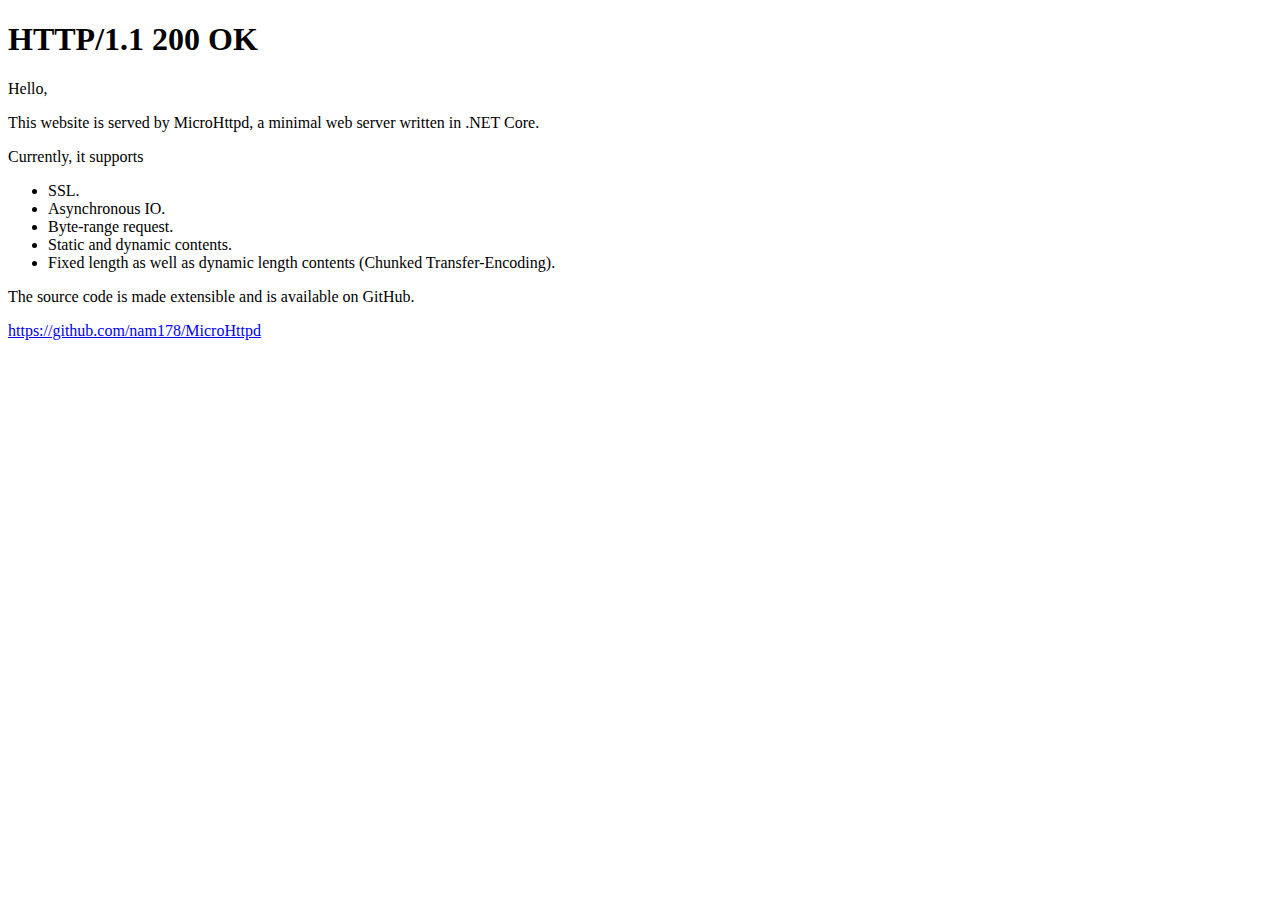
==== Demo/www/Index.html @ 78c78823 "Adding demo web page + supporting range request." ====
﻿<!DOCTYPE html>
<html>
<head>
	<title>MicroHttp | Your Own Minimal Web Server</title>
</head>
<body>
	<h1>HTTP/1.1 200 OK</h1>
	<p>Hello,</p>
	<p>This website is served by MicroHttpd, a minimal web server written in .NET Core.</p>
	<p>Currently, it supports</p>
	<ul>
		<li>SSL.</li>
		<li>Asynchronous IO.</li>
		<li>Byte-range request.</li>
		<li>Static and dynamic contents.</li>
		<li>Fixed length as well as dynamic length contents (Chunked Transfer-Encoding).</li>
	</ul>
	<p>The source code is made extensible and is available on GitHub.</p>
	<a href="https://github.com/nam178/MicroHttpd">https://github.com/nam178/MicroHttpd</a>
</body>
</html>
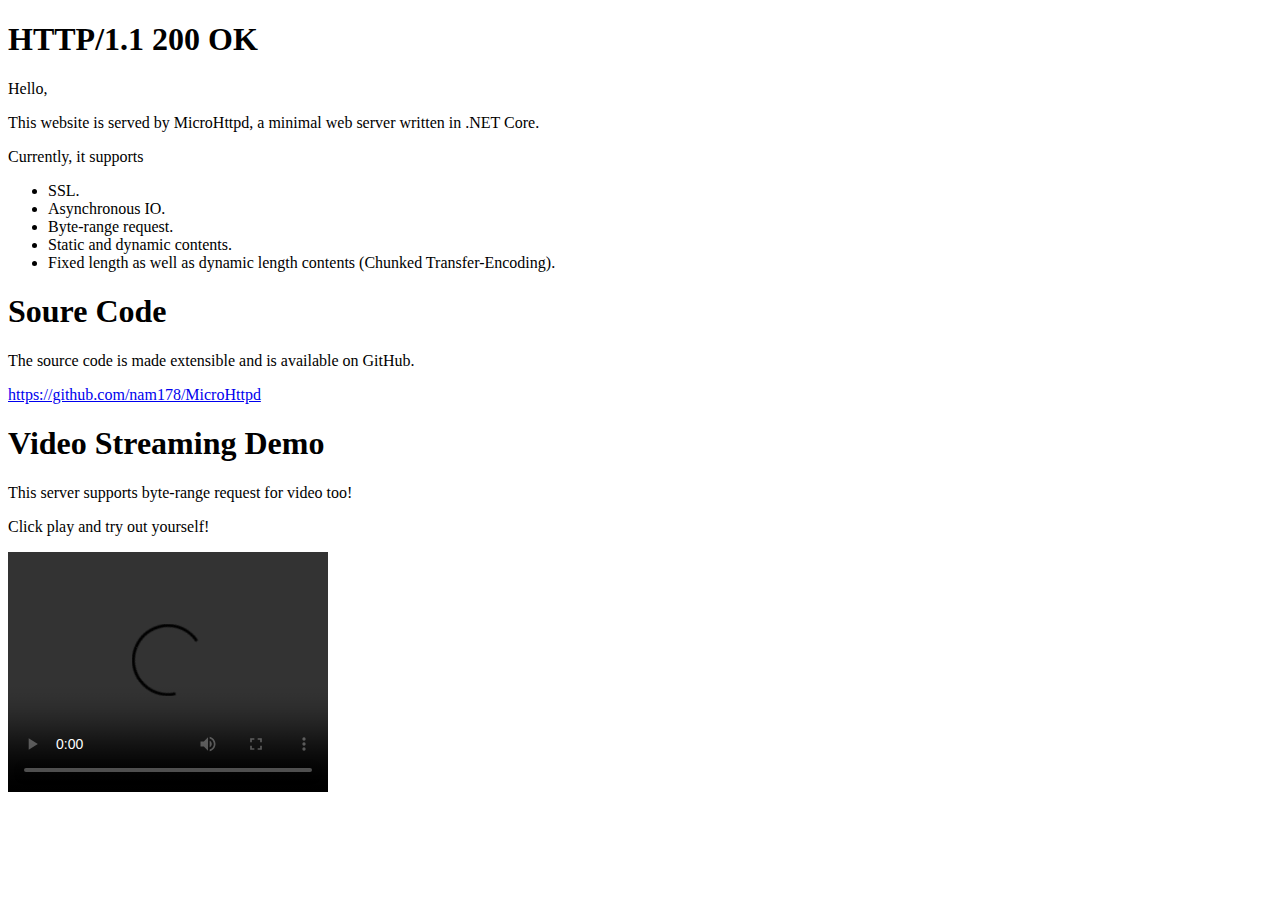
==== commit b64b9117: "Fixed issues after more testing + finished the demo web page." ====
--- a/Demo/www/Index.html
+++ b/Demo/www/Index.html
@@ -2,20 +2,37 @@
 <html>
 <head>
 	<title>MicroHttp | Your Own Minimal Web Server</title>
+	<link rel="stylesheet" href="/Reset.css">
+	<link rel="stylesheet" href="/Style.css">
+	<link href="https://fonts.googleapis.com/css?family=Montserrat|Oswald" rel="stylesheet">
 </head>
 <body>
-	<h1>HTTP/1.1 200 OK</h1>
-	<p>Hello,</p>
-	<p>This website is served by MicroHttpd, a minimal web server written in .NET Core.</p>
-	<p>Currently, it supports</p>
-	<ul>
-		<li>SSL.</li>
-		<li>Asynchronous IO.</li>
-		<li>Byte-range request.</li>
-		<li>Static and dynamic contents.</li>
-		<li>Fixed length as well as dynamic length contents (Chunked Transfer-Encoding).</li>
-	</ul>
-	<p>The source code is made extensible and is available on GitHub.</p>
-	<a href="https://github.com/nam178/MicroHttpd">https://github.com/nam178/MicroHttpd</a>
+	<div id="container-info" class="container">
+		<h1>HTTP/1.1 200 OK</h1>
+		<p>Hello,</p>
+		<p>This website is served by MicroHttpd, a minimal web server written in .NET Core.</p>
+		<p>Currently, it supports</p>
+		<ul>
+			<li>SSL.</li>
+			<li>Asynchronous IO.</li>
+			<li>Byte-range request.</li>
+			<li>Static and dynamic contents.</li>
+			<li>Fixed length as well as dynamic length contents (Chunked Transfer-Encoding).</li>
+		</ul>
+	</div>
+	<div id="container-source">
+		<h1>Soure Code</h1>
+		<p>The source code is made extensible and is available on GitHub.</p>
+		<a href="https://github.com/nam178/MicroHttpd">https://github.com/nam178/MicroHttpd</a>
+	</div>
+	
+	<div id="container-video-demo">
+		<h1>Video Streaming Demo</h1>
+		<p>This server supports byte-range request for video too!</p>
+		<p>Click play and try out yourself!</p>
+		<video width="320" height="240" controls>
+			<source src="BigBuckBunny_320x180.mp4" type="video/mp4">
+		</video>
+	</div>
 </body>
 </html>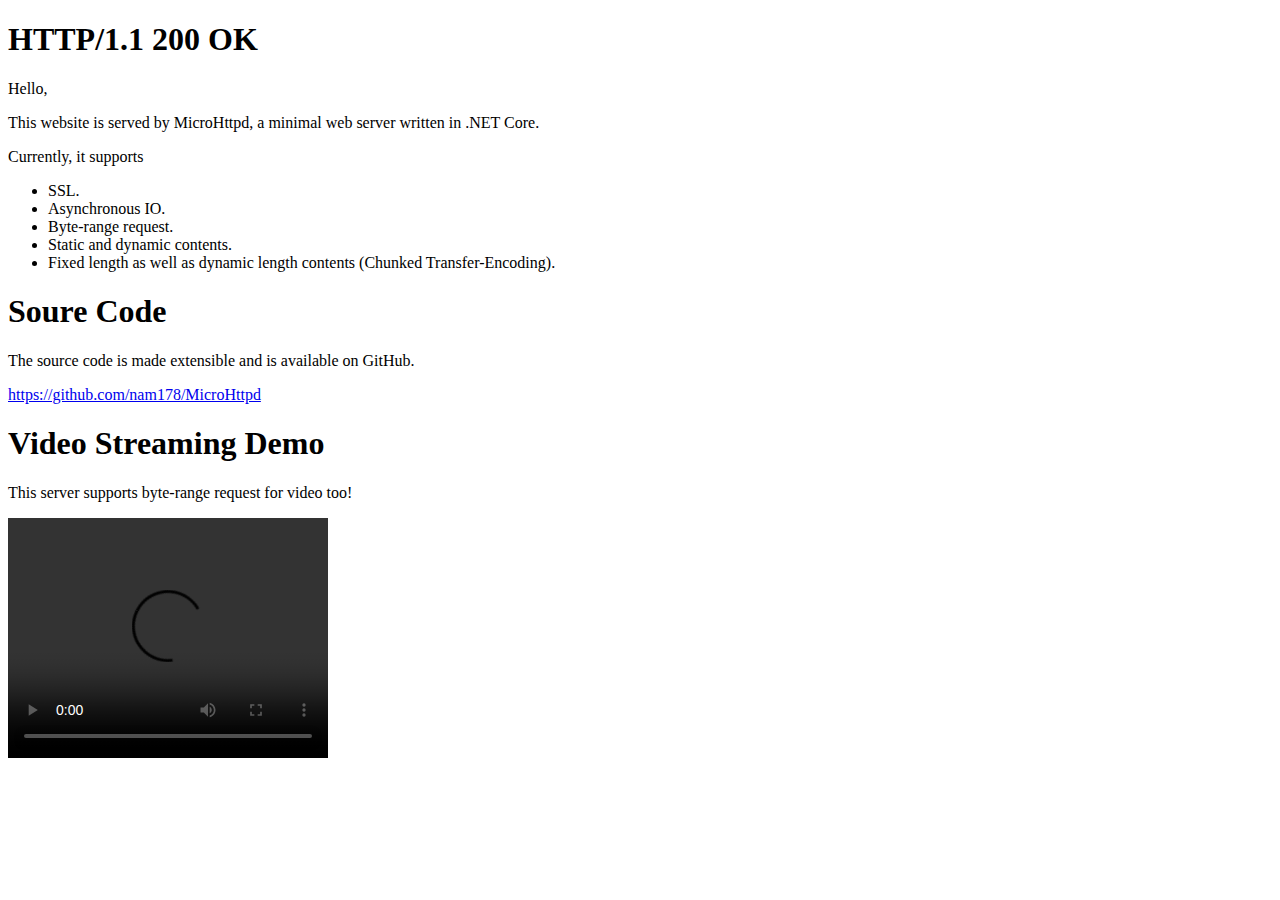
==== commit 6d1a1698: "Polishing the demo web page" ====
--- a/Demo/www/Index.html
+++ b/Demo/www/Index.html
@@ -29,8 +29,7 @@
 	<div id="container-video-demo">
 		<h1>Video Streaming Demo</h1>
 		<p>This server supports byte-range request for video too!</p>
-		<p>Click play and try out yourself!</p>
-		<video width="320" height="240" controls>
+		<video width="320" height="240" controls autoplay>
 			<source src="BigBuckBunny_320x180.mp4" type="video/mp4">
 		</video>
 	</div>
